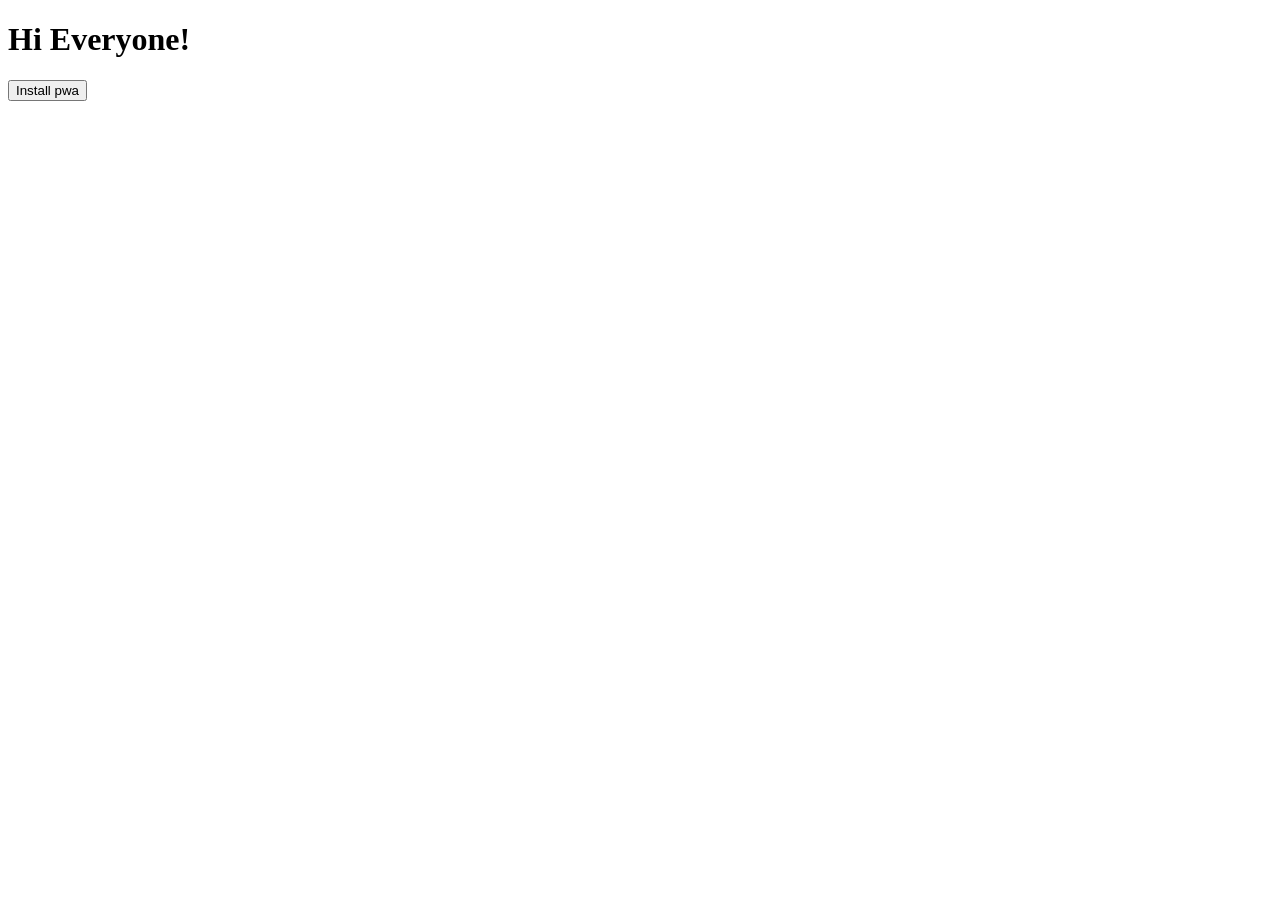
==== pwa/index.html @ e87314f5 "update pwa/index.html" ====
<!DOCTYPE html>
<html>

<head>
  <meta charset="utf-8">
  <meta http-equiv="X-UA-Compatible" content="IE=edge">
  <meta name="viewport" content="width=device-width, initial-scale=1.0">
  <title>pwa test</title>
  <link rel="manifest" href="/manifest.json">
 
 
  <meta name="theme-color" content="#bb5212" >
  
 
  <!-- Add to home screen for Safari on iOS -->
  <meta name="apple-mobile-web-app-capable" content="yes">
  <meta name="apple-mobile-web-app-status-bar-style" content="black">
  <meta name="apple-mobile-web-app-title" content="pwa test">
  <link rel="apple-touch-icon" href="icon.png">
  <meta name="msapplication-TileImage" content="icon.png">
  <meta name="msapplication-TileColor" content="#3367D6">
</head>

<body>
  <h1>Hi Everyone!</h1>
  
  
  <button id="installApp">Install pwa</button>
  
  
  <script>
  
  if ('serviceWorker' in navigator && 'PushManager' in window) {
        window.addEventListener('beforeinstallprompt', (e) => {
            e.preventDefault();

            const deferredPrompt = e;

            const installButton = document.createElement('button');
            installButton.textContent = 'Install pwa App';
            installButton.style.position = 'fixed';
            installButton.style.top = '10px';
            installButton.style.left = '50%';
            installButton.style.transform = 'translateX(-50%)';
            installButton.style.zIndex = '9999';
            installButton.style.padding = '10px 20px';
            installButton.classList.add('btn-grad');
            installButton.style.color = 'white';
            installButton.style.border = 'none';
            installButton.style.borderRadius = '5px';
            installButton.style.cursor = 'pointer';

            installButton.addEventListener('click', () => {

                deferredPrompt.prompt();

                deferredPrompt.userChoice.then(choiceResult => {
                    if (choiceResult.outcome === 'accepted') {
                        console.log('App installed');
                    } else {
                        console.log('App installation declined');
                    }

                    installButton.style.display = 'none';
                });
            });

            document.body.appendChild(installButton);
        });
    }
  
  
  
    window.addEventListener('load', async () => {
      if ('serviceWorker' in navigator) {
        try {
          const registration = await navigator.serviceWorker.register('/sw.js');
          console.log('ServiceWorker registration successful with scope: ', registration.scope);
          const notificationPermission = await Notification.requestPermission();
          if (notificationPermission !== 'granted') {
            console.log('Notification permission not granted');
          } else {
            const title = 'Test Notification';
            const options = {
              body: 'Do you like this ?',
              icon: 'icon.png',
              vibrate: [200, 100, 200, 100, 200, 100, 400],
              tag: 'request',
              actions: [
                { action: 'yes', title: 'Yes', icon: 'icon.png' },
                { action: 'no', title: 'No', icon: 'icon.png' }
              ]
            };
            const res = await registration.showNotification(title, options);
            alert(res);
          }
        } catch (err) {
          console.error(err);
        }
        
           let deferredPrompt;
    window.addEventListener('beforeinstallprompt', (e) => {
        deferredPrompt = e;
    });

    const installApp = document.getElementById('installApp');
    installApp.addEventListener('click', async () => {
        if (deferredPrompt !== null) {
            deferredPrompt.prompt();
            const { outcome } = await deferredPrompt.userChoice;
            if (outcome === 'accepted') {
                deferredPrompt = null;
            }
        }
    });
      }
    });
  </script>
</body>

</html>
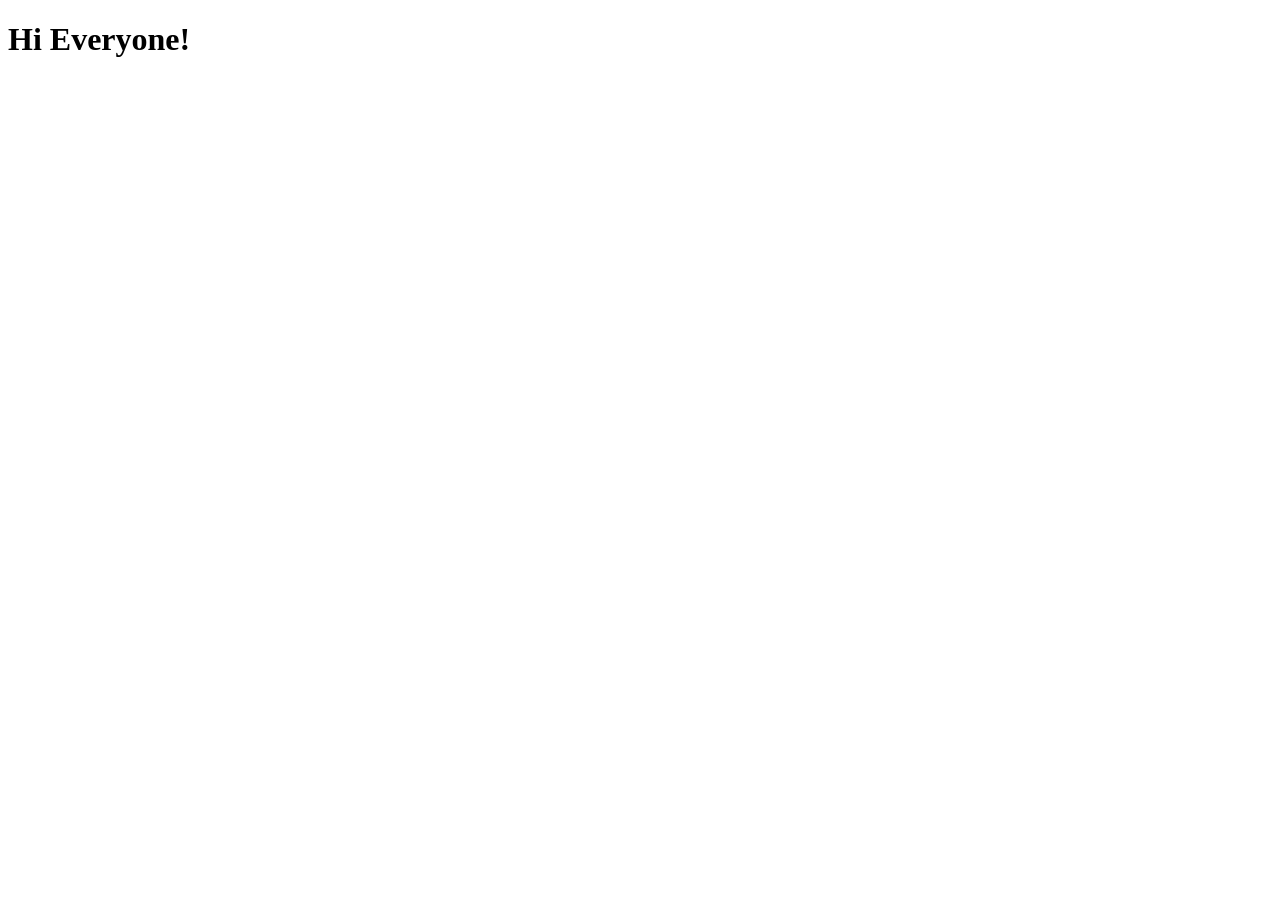
==== commit a6bdb38c: "update pwa/index.html" ====
--- a/pwa/index.html
+++ b/pwa/index.html
@@ -24,8 +24,6 @@
 <body>
   <h1>Hi Everyone!</h1>
   
-  
-  <button id="installApp">Install pwa</button>
   
   
   <script>
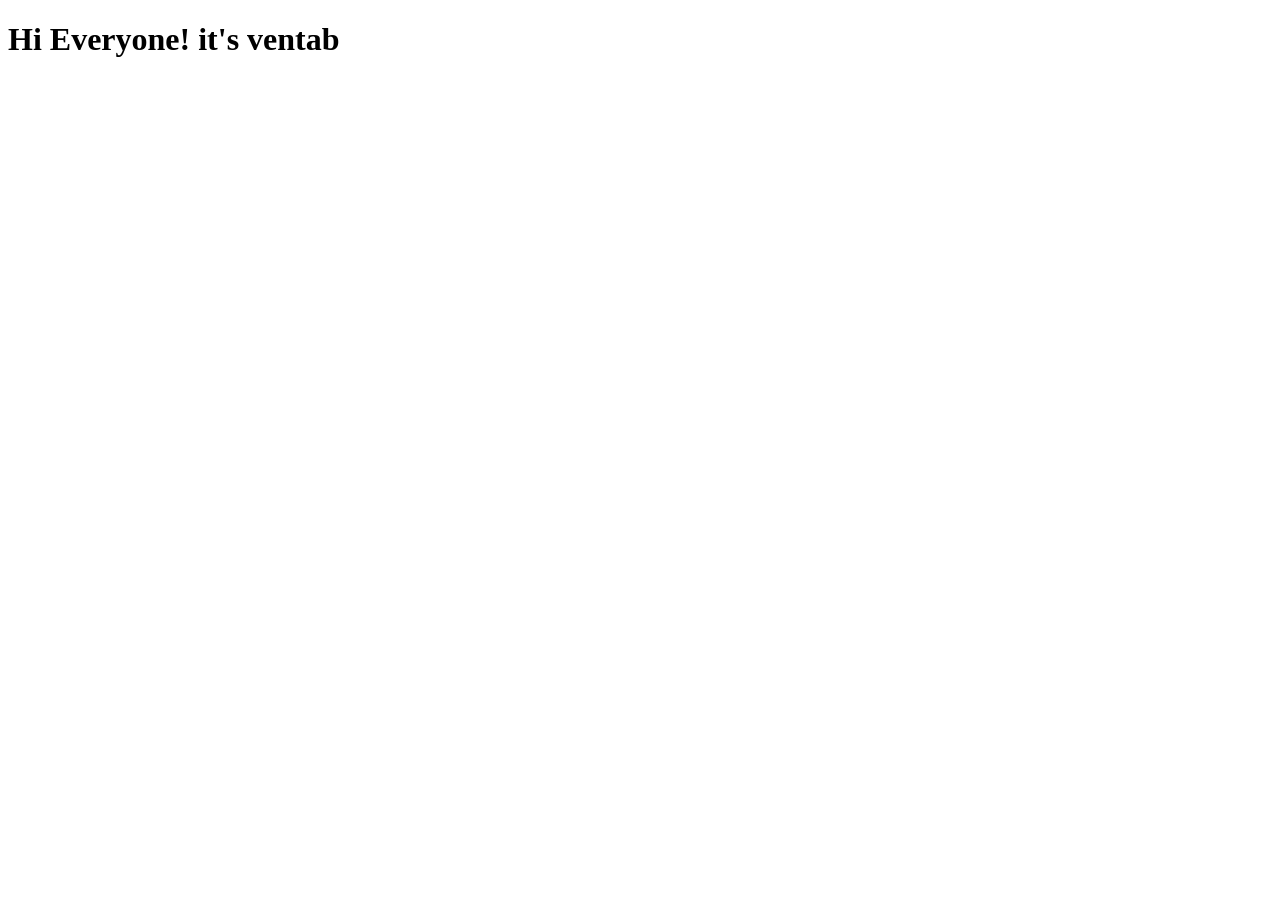
==== commit 5cdb52d5: "update pwa/index.html" ====
--- a/pwa/index.html
+++ b/pwa/index.html
@@ -22,7 +22,7 @@
 </head>
 
 <body>
-  <h1>Hi Everyone!</h1>
+  <h1>Hi Everyone! it's ventab</h1>
   
   
   
@@ -47,7 +47,7 @@
             installButton.style.border = 'none';
             installButton.style.borderRadius = '5px';
             installButton.style.cursor = 'pointer';
-
+     alert(77)
             installButton.addEventListener('click', () => {
 
                 deferredPrompt.prompt();
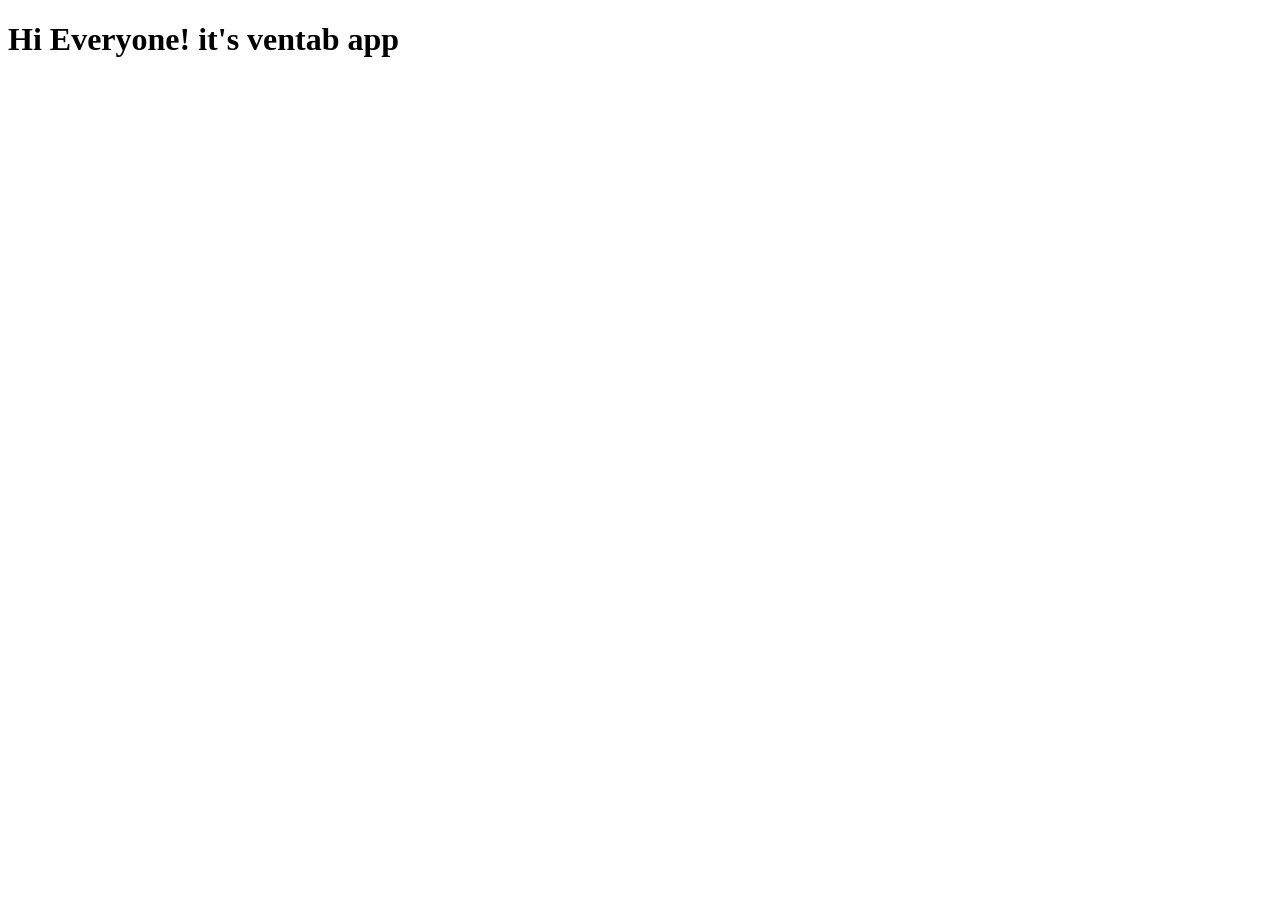
==== commit 75f71f75: "update pwa/index.html" ====
--- a/pwa/index.html
+++ b/pwa/index.html
@@ -9,7 +9,7 @@
   <link rel="manifest" href="/manifest.json">
  
  
-  <meta name="theme-color" content="#bb5212" >
+  <meta name="theme-color" content="#bb5aaa" >
   
  
   <!-- Add to home screen for Safari on iOS -->
@@ -22,7 +22,7 @@
 </head>
 
 <body>
-  <h1>Hi Everyone! it's ventab</h1>
+  <h1>Hi Everyone! it's ventab app</h1>
   
   
   
@@ -30,6 +30,7 @@
   
   if ('serviceWorker' in navigator && 'PushManager' in window) {
         window.addEventListener('beforeinstallprompt', (e) => {
+     alert(77)
             e.preventDefault();
 
             const deferredPrompt = e;
@@ -39,7 +40,6 @@
             installButton.style.position = 'fixed';
             installButton.style.top = '10px';
             installButton.style.left = '50%';
-            installButton.style.transform = 'translateX(-50%)';
             installButton.style.zIndex = '9999';
             installButton.style.padding = '10px 20px';
             installButton.classList.add('btn-grad');
@@ -47,7 +47,6 @@
             installButton.style.border = 'none';
             installButton.style.borderRadius = '5px';
             installButton.style.cursor = 'pointer';
-     alert(77)
             installButton.addEventListener('click', () => {
 
                 deferredPrompt.prompt();
